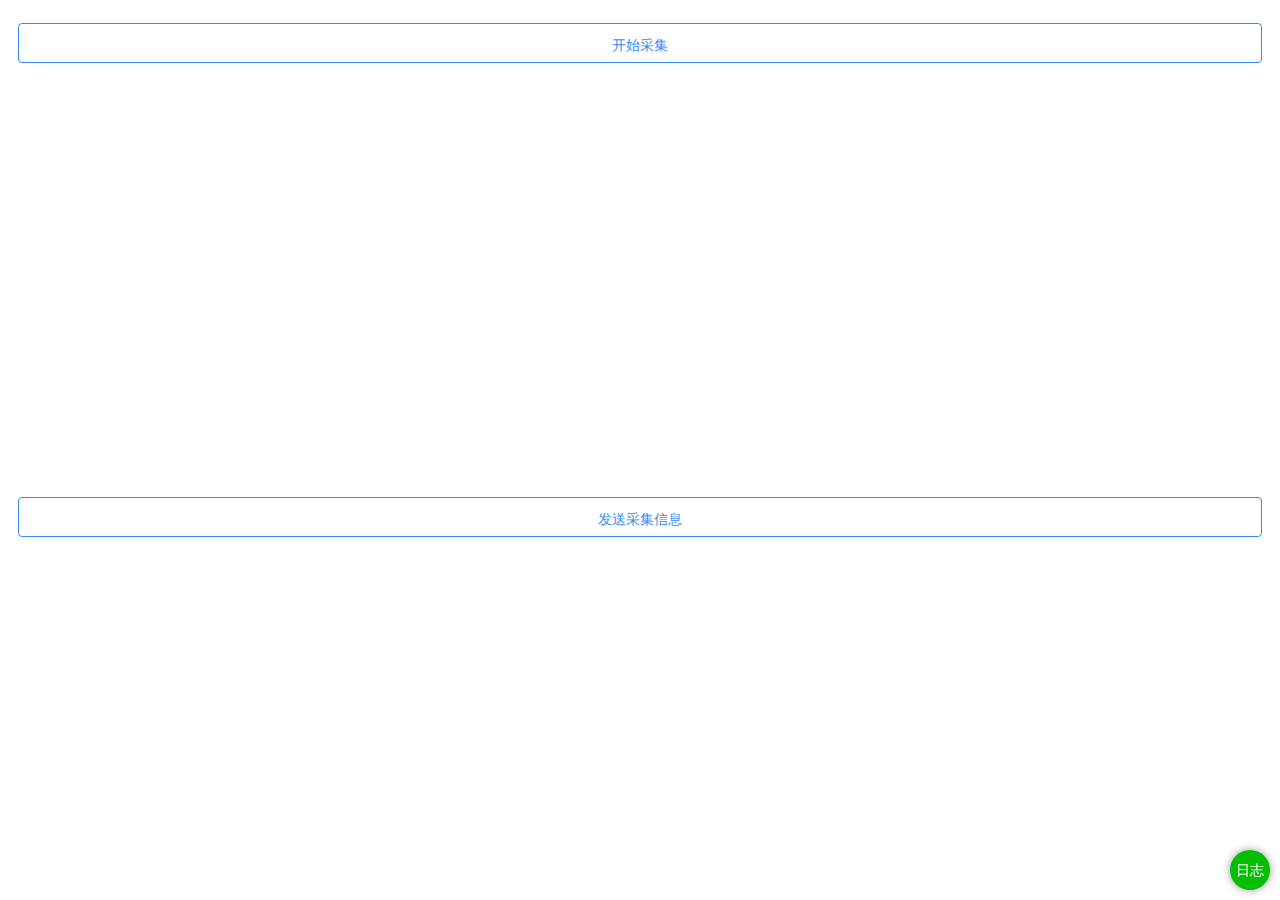
==== index.html @ 9c12c105 "init" ====
<!DOCTYPE html>
<html lang="en">

<head>
    <meta charset="UTF-8">
    <meta name="apple-mobile-web-app-capable" content="yes" />
    <meta name="viewport" content="width=device-width, initial-scale=1.0, maximum-scale=1.0, user-scalable=0" />
    <meta name="format-detection" content="telephone=no">
    <title>精确识别，速度慢</title>
    <link rel="stylesheet" type="text/css" href="./index.css">
    <script src="./jquery-2.1.1.min.js"></script>
    <script type="text/javascript" src="./vconsole.min.js"></script>
</head>

<body>
    <div id="videoDemo">
        <div class="ui-btn-wrap">
            <button class="ui-btn ui-btn-lg ui-btn-primary collect">开始采集</button>
        </div>
        <div class="ui-video-wrap">
            <div class="ui-video-panel">
                <video class="video"></video>
            </div>
        </div>
        <div class="ui-btn-wrap">
            <button class="ui-btn ui-btn-lg ui-btn-primary submit">发送采集信息</button>
        </div>
    </div>

    <script>

        $(function () {

            var panel = $('#videoDemo');
            var video = panel.find('.video');
            var videoDom = video[0];
            $('.collect').on('click', function () {
                if (!"mediaDevices" in navigator || !"getUserMedia" in navigator.mediaDevices) {
                    alert('当前浏览器不支持Camera API！')
                    return false;
                }
                var constraints = {
                    video: {
                        width: {
                            min: 1280,
                            ideal: 1920,
                            max: 2560,
                        },
                        height: {
                            min: 720,
                            ideal: 1080,
                            max: 1440,
                        },
                        facingMode: 'user'
                    }
                }
                try {
                    navigator.mediaDevices.getUserMedia(constraints).then(stream => {
                        videoDom.srcObject = videoStream = stream;
                        videoDom.play()
                    })
                } catch (e) {
                    console.error(e);
                }
            })
            $('.submit').on('click', function () {
                videoDom.pause()
                console.log(video)
            })
        })

    </script>
</body>

</html>
---- index.css ----
.ui-btn-wrap {
    padding: 15px 10px;
}
.ui-btn-primary {
    color: #fff;
    border-color: #378bf3;
    background-image: linear-gradient(-129deg, #378bf3 3%, #378bf3 88%);
}
.ui-btn-s, .ui-btn, .ui-btn-lg {
    border-radius: 4px;
    background: #fff;
    color: #378bf3;
    border: 1px solid #378bf3;
}
.ui-btn-lg {
    font-size: 14px;
    height: 40px;
    line-height: 40px;
    display: block;
    width: 100%;
}


.ui-video-panel{
    /* display: none; */
}
 .ui-video-panel video{
    width: 100%;
    height: 400px;
}
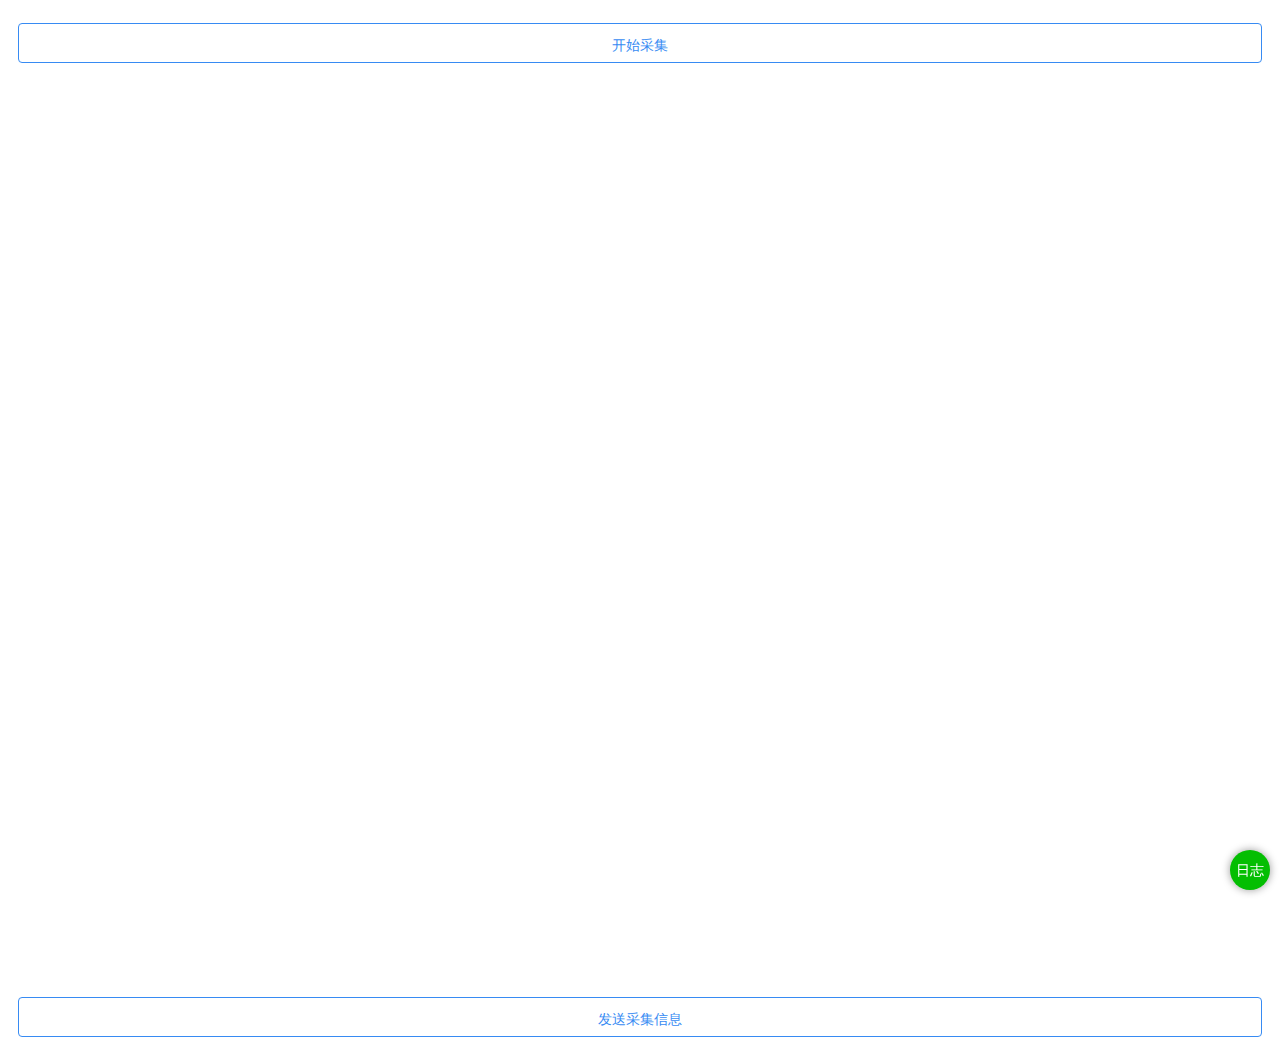
==== commit fb7818c2: "environment" ====
--- a/index.html
+++ b/index.html
@@ -6,7 +6,7 @@
     <meta name="apple-mobile-web-app-capable" content="yes" />
     <meta name="viewport" content="width=device-width, initial-scale=1.0, maximum-scale=1.0, user-scalable=0" />
     <meta name="format-detection" content="telephone=no">
-    <title>精确识别，速度慢</title>
+    <title>视屏</title>
     <link rel="stylesheet" type="text/css" href="./index.css">
     <script src="./jquery-2.1.1.min.js"></script>
     <script type="text/javascript" src="./vconsole.min.js"></script>
@@ -33,6 +33,10 @@
 
             var panel = $('#videoDemo');
             var video = panel.find('.video');
+            video.css({
+                height: $(window).height(),
+                width: $(window).width()
+            })
             var videoDom = video[0];
             $('.collect').on('click', function () {
                 if (!"mediaDevices" in navigator || !"getUserMedia" in navigator.mediaDevices) {
@@ -51,7 +55,7 @@
                             ideal: 1080,
                             max: 1440,
                         },
-                        facingMode: 'user'
+                        facingMode: 'environment'
                     }
                 }
                 try {
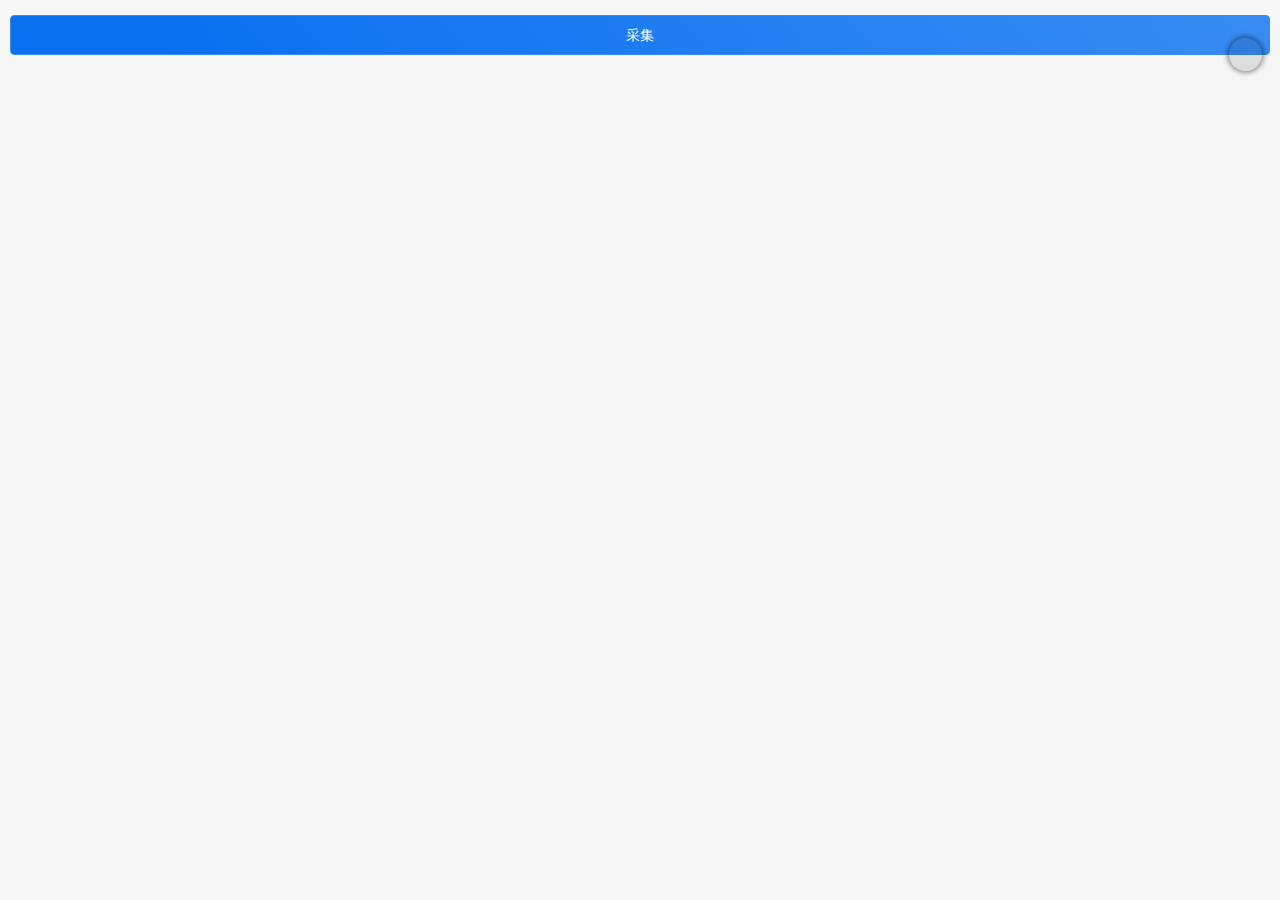
==== commit d25aa978: "修改" ====
--- a/index.html
+++ b/index.html
@@ -1,79 +1,28 @@
 <!DOCTYPE html>
-<html lang="en">
-
+<html>
 <head>
-    <meta charset="UTF-8">
-    <meta name="apple-mobile-web-app-capable" content="yes" />
-    <meta name="viewport" content="width=device-width, initial-scale=1.0, maximum-scale=1.0, user-scalable=0" />
-    <meta name="format-detection" content="telephone=no">
-    <title>视屏</title>
-    <link rel="stylesheet" type="text/css" href="./index.css">
-    <script src="./jquery-2.1.1.min.js"></script>
-    <script type="text/javascript" src="./vconsole.min.js"></script>
+<meta charset="utf-8">
+<meta name="apple-mobile-web-app-capable" content="yes" />
+<link rel="shortcut icon" href="assets/ico/favicon.ico" /> 
+<meta name="viewport" content="width=device-width, initial-scale=1.0, maximum-scale=1.0, user-scalable=0" />
+<title></title>
 </head>
-
 <body>
-    <div id="videoDemo">
-        <div class="ui-btn-wrap">
-            <button class="ui-btn ui-btn-lg ui-btn-primary collect">开始采集</button>
-        </div>
-        <div class="ui-video-wrap">
-            <div class="ui-video-panel">
-                <video class="video"></video>
-            </div>
-        </div>
-        <div class="ui-btn-wrap">
-            <button class="ui-btn ui-btn-lg ui-btn-primary submit">发送采集信息</button>
-        </div>
-    </div>
-
-    <script>
-
-        $(function () {
-
-            var panel = $('#videoDemo');
-            var video = panel.find('.video');
-            video.css({
-                height: $(window).height(),
-                width: $(window).width()
-            })
-            var videoDom = video[0];
-            $('.collect').on('click', function () {
-                if (!"mediaDevices" in navigator || !"getUserMedia" in navigator.mediaDevices) {
-                    alert('当前浏览器不支持Camera API！')
-                    return false;
-                }
-                var constraints = {
-                    video: {
-                        width: {
-                            min: 1280,
-                            ideal: 1920,
-                            max: 2560,
-                        },
-                        height: {
-                            min: 720,
-                            ideal: 1080,
-                            max: 1440,
-                        },
-                        facingMode: 'environment'
-                    }
-                }
-                try {
-                    navigator.mediaDevices.getUserMedia(constraints).then(stream => {
-                        videoDom.srcObject = videoStream = stream;
-                        videoDom.play()
-                    })
-                } catch (e) {
-                    console.error(e);
-                }
-            })
-            $('.submit').on('click', function () {
-                videoDom.pause()
-                console.log(video)
-            })
-        })
-
-    </script>
 </body>
-
-</html>+<script type="text/javascript">
+	var os = 'index';
+	/* var ua = navigator.userAgent;
+	var android = ua.match(/(Android);?[\s\/]+([\d.]+)?/);
+	var ipad = ua.match(/(iPad).*OS\s([\d_]+)/);
+	var ipod = ua.match(/(iPod)(.*OS\s([\d_]+))?/);
+	var iphone = !ipad && ua.match(/(iPhone\sOS)\s([\d_]+)/); */
+	/* if (android) {
+		os = 'client';
+	} else if (ipad || iphone || ipod) {
+		os = 'client';
+	} else {
+		os = 'index';
+	} */
+	location.href = "page/" + os + ".html";
+</script>
+</html>
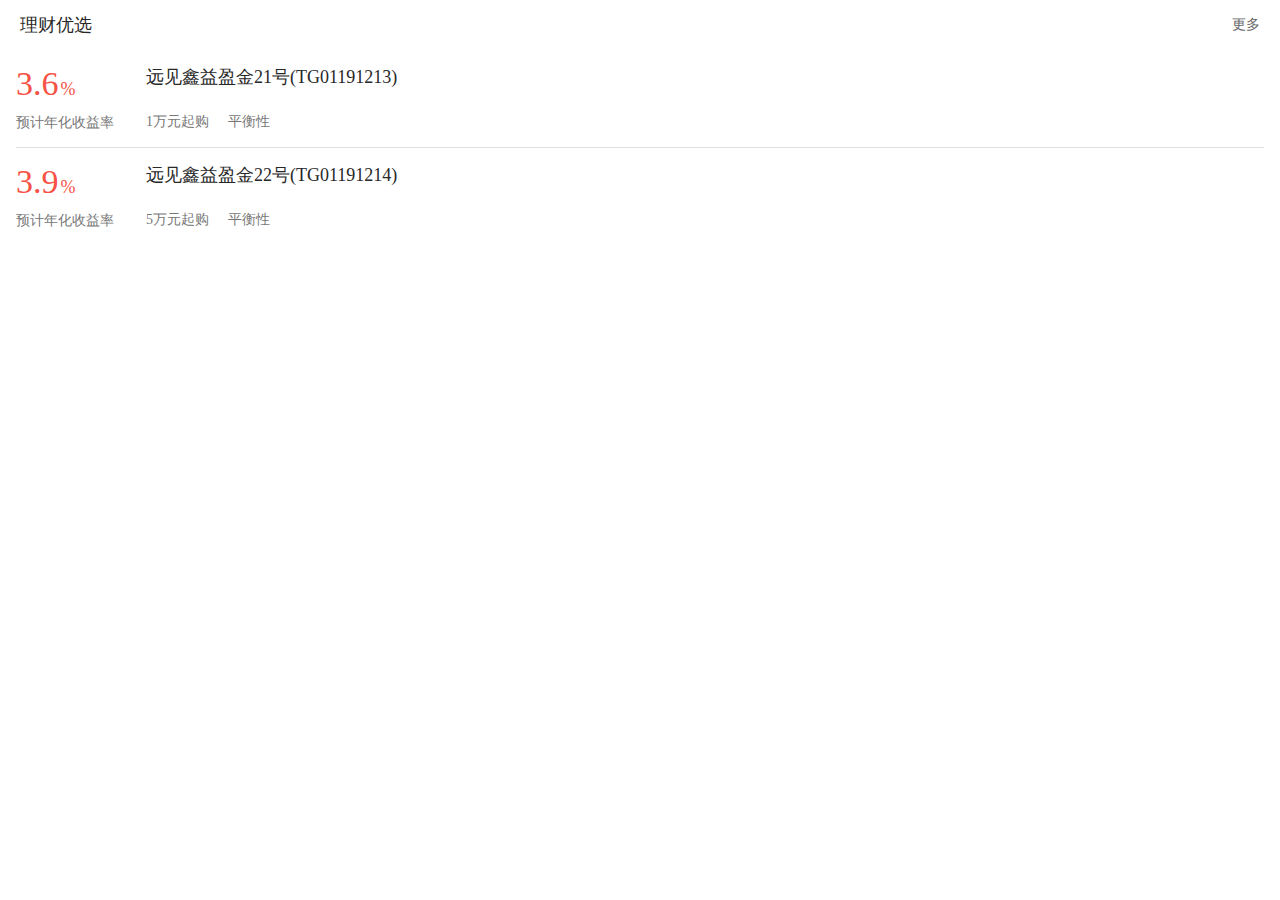
==== commit 5372f435: "测试" ====
--- a/index.html
+++ b/index.html
@@ -5,24 +5,10 @@
 <meta name="apple-mobile-web-app-capable" content="yes" />
 <link rel="shortcut icon" href="assets/ico/favicon.ico" /> 
 <meta name="viewport" content="width=device-width, initial-scale=1.0, maximum-scale=1.0, user-scalable=0" />
-<title></title>
 </head>
 <body>
 </body>
 <script type="text/javascript">
-	var os = 'index';
-	/* var ua = navigator.userAgent;
-	var android = ua.match(/(Android);?[\s\/]+([\d.]+)?/);
-	var ipad = ua.match(/(iPad).*OS\s([\d_]+)/);
-	var ipod = ua.match(/(iPod)(.*OS\s([\d_]+))?/);
-	var iphone = !ipad && ua.match(/(iPhone\sOS)\s([\d_]+)/); */
-	/* if (android) {
-		os = 'client';
-	} else if (ipad || iphone || ipod) {
-		os = 'client';
-	} else {
-		os = 'index';
-	} */
-	location.href = "page/" + os + ".html";
+	location.href = "page/index.html";
 </script>
 </html>
